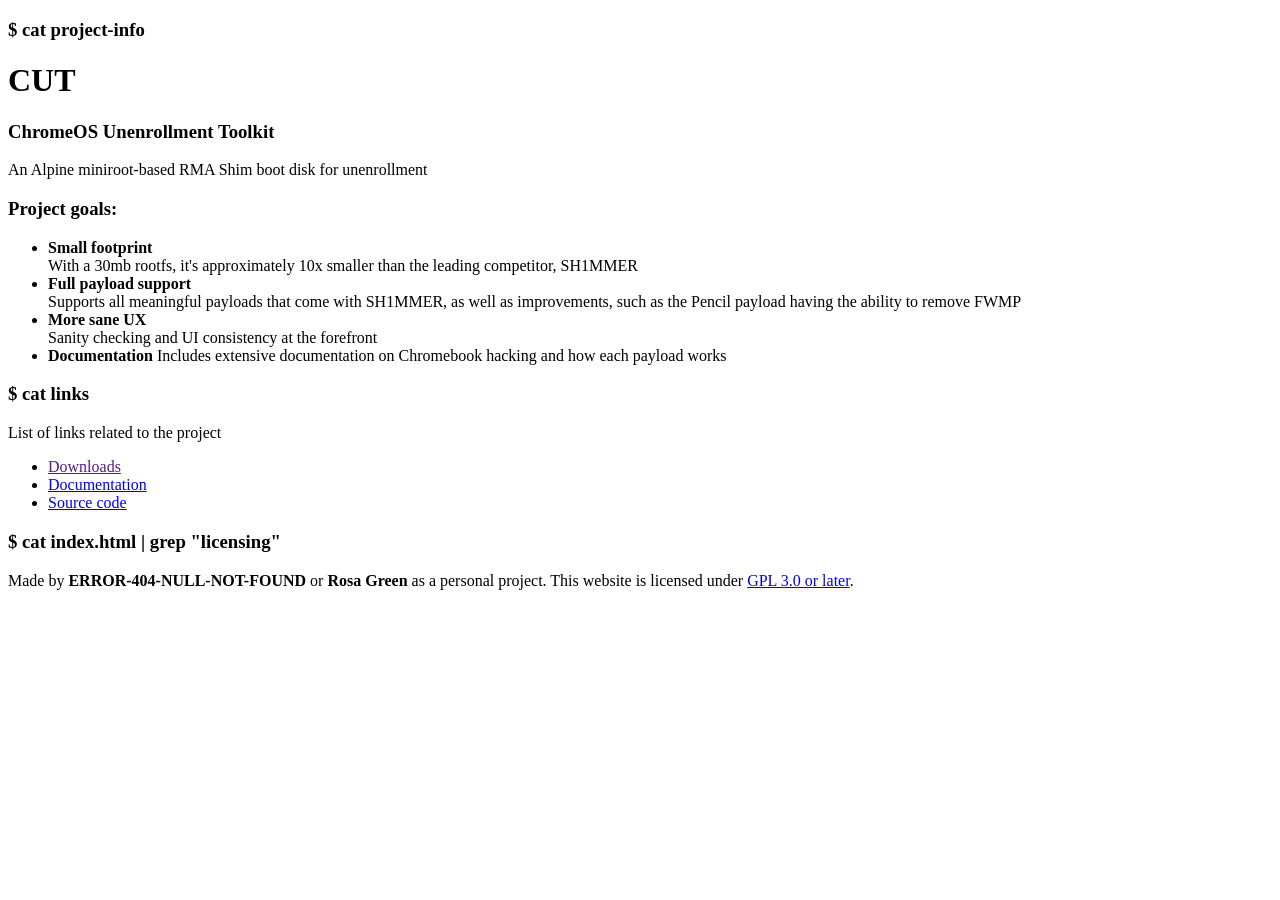
==== index.html @ 962b7dc5 "Rename www/index.html to index.html" ====
<!DOCTYPE html>
<html>
<!--Website metadata-->

<head>
  <!--Import stylesheet-->
  <link rel="stylesheet" href="index.css" />
  <meta name="viewport" content="width=device-width, initial-scale=1.0" />
  <title>CUT</title>
  <link rel="icon" type="image/png" href="static/images/Favicon.png" />
  <meta property="og:title" content="CUT" />
  <meta property="og:description" content="ChromeOS Unenrollment Toolkit" />
</head>
<!--Main-->

<body>
  <!--What shows up first-->
  <div class="Navigation">
    <h3 class="terminal-input">$ cat project-info</h3>
    <h1>CUT</h1>
    <h3>ChromeOS Unenrollment Toolkit</h3>
    <p>An Alpine miniroot-based RMA Shim boot disk for unenrollment</p>
  </div>
    <h3>Project goals:</h3>
    <ul>
      <li><strong>Small footprint</strong></li>
        With a 30mb rootfs, it's approximately 10x smaller than the leading competitor, SH1MMER
      <li><strong>Full payload support</strong></li>
        Supports all meaningful payloads that come with SH1MMER, as well as improvements, such as the Pencil payload having the ability to remove FWMP
      <li><strong>More sane UX</strong></li>
        Sanity checking and UI consistency at the forefront
      <li><strong>Documentation</strong></h4>
        Includes extensive documentation on Chromebook hacking and how each payload works
    </ul>  
   
  <h3 class="terminal-input">$ cat links</h3>
  List of links related to the project
  <ul>
    <li><a href="">Downloads</a></li>
    <li><a href="/docs/index.html">Documentation</a></li>
    <li><a href="https://git.sr.ht/~error404nullnotfound/CUT">Source code</a></li>
  </ul>

  <!--Listing posts-->
    <h3 class="terminal-input">$ cat index.html | grep "licensing"</h3>
  <footer>
    Made by <strong>ERROR-404-NULL-NOT-FOUND</strong> or
    <strong>Rosa Green</strong> as a personal project. This website is
    licensed under
    <a href="https://www.gnu.org/licenses/gpl-3.0.en.html">GPL 3.0 or later</a>.
  </footer>
</body>
</html>
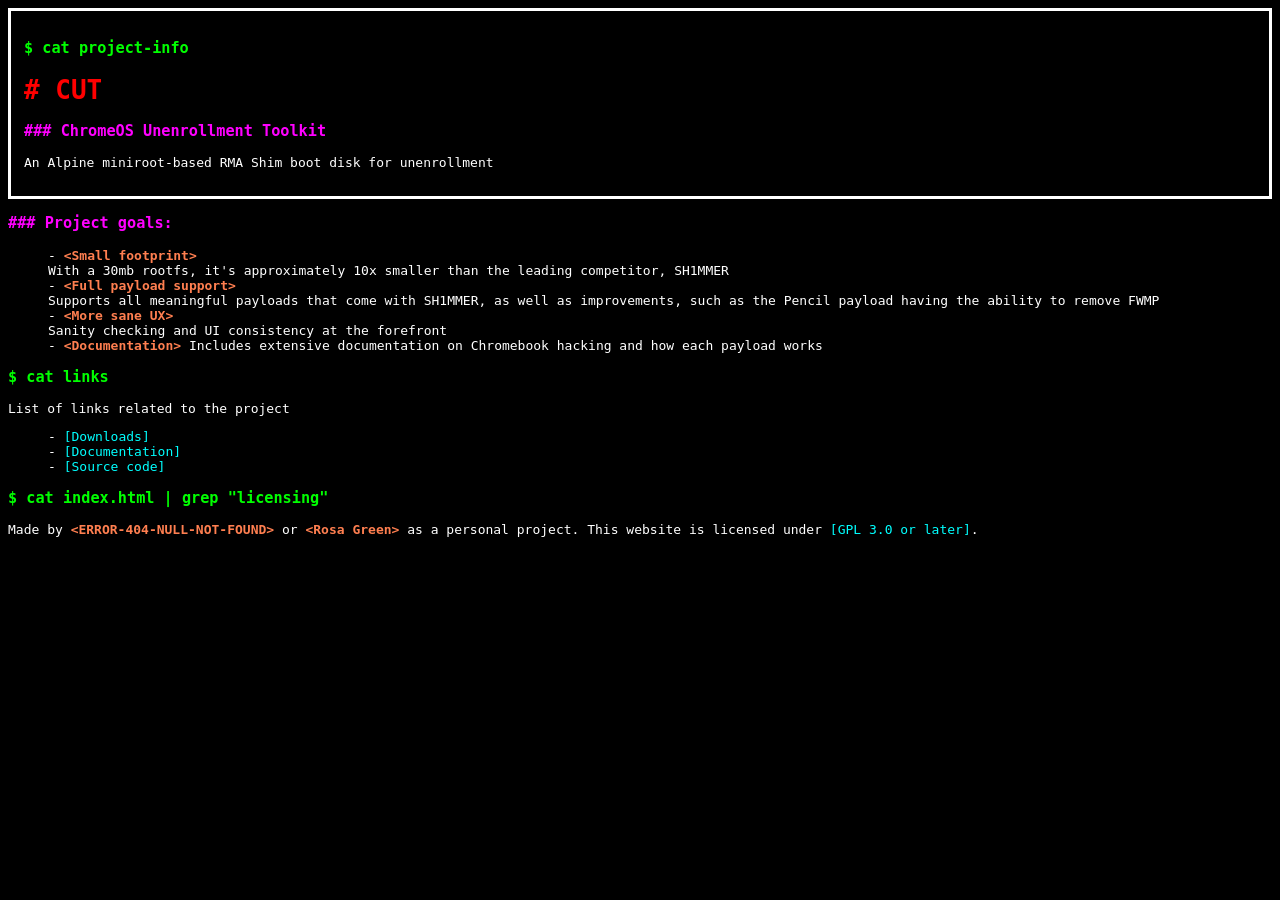
==== commit 8a054765: "Update index.html" ====
--- a/index.html
+++ b/index.html
@@ -38,7 +38,7 @@
   <ul>
     <li><a href="">Downloads</a></li>
     <li><a href="/docs/index.html">Documentation</a></li>
-    <li><a href="https://git.sr.ht/~error404nullnotfound/CUT">Source code</a></li>
+    <li><a href="https://github.com/Evanlol123/CUT">Source code</a></li>
   </ul>
 
   <!--Listing posts-->
--- a/index.css
+++ b/index.css
@@ -0,0 +1,181 @@
+:root {
+  background-color: black;
+  color: white;
+  font-family: monospace;
+}
+main {
+  white-space: pre
+}
+.terminal-input {
+  color: lime;
+}
+.Navigation {
+  border-style: solid;
+  border-color: white;
+  padding: 1em;
+}
+a[href]:before {
+  content: "[";
+}
+a[href]:after {
+  content: "]";
+}
+a[href] {
+  color: cyan;
+  text-decoration: none;
+}
+a:visited::before {
+  content: "[|";
+}
+.profile {
+  width: 84em;
+  display: block;
+  position: relative;
+  border-style: solid;
+  border-color: white;
+  padding: 1em;
+}
+/*profile > .nl::before {
+  content: "| ";
+}
+.profile > .nl:after {
+  content: " |"
+}
+.profile::before, .profile::after {
+  content: "+----------------------------------------------------------------------------------+"
+}*/
+h1 {
+  color: red;
+}
+h1:before {
+  content: "# ";
+}
+h2 {
+  color: deepskyblue;
+}
+h2:before {
+  content: "## ";
+}
+h3 {
+  color: magenta;
+}
+h3:not(.terminal-input)::before {
+  content: "### ";
+}
+
+h4:before {
+  content: "#### ";
+}
+
+h4 {
+  color: pink;
+}
+
+strong {
+  color: coral;
+}
+strong:not(.out-error):before {
+  content: "<";
+}
+strong:not(.out-error):after {
+  content: ">";
+}
+h3 > a {
+  color: magenta;
+}
+ul {
+  list-style-type: none;
+}
+li > h3:before {
+  content: "- " !important;
+}
+li:not(:has(h3)):before {
+  content: "- ";
+}
+
+.codeblock {
+  margin: 4px;
+  padding: 1px;
+  width: fit-content;
+  display: block;
+  font: monospace;
+  background-color: darkslategray;
+}
+.date {
+  color: gray;
+  font-size: 0.8em;
+}
+.date::before {
+  content: "[";
+}
+.date::after {
+  content: "]";
+}
+.failed {
+  font-weight: bold;
+  color: red;
+  display: inline;
+}
+.succeed {
+  font-weight: bold;
+  color: lime;
+  display: inline;
+}
+.pending {
+  font-weight: bold;
+  color: orange;
+  display: inline;
+}
+.failed:before,
+.succeed:before,
+.pending:before {
+  content: "[ ";
+  color: white;
+}
+.failed:after,
+.succeed:after,
+.pending:after {
+  content: " ]";
+  color: white;
+}
+.shenanigan {
+  display: block;
+  padding-bottom: 1em;
+}
+
+/*For docs*/
+
+.underline {
+  text-decoration: underline;
+  display: inline;
+}
+.section {
+  text-decoration: underline;
+  font-size: 2em;
+  font-weight: bold;
+}
+.subsection {
+  text-decoration: underline;
+  font-weight: bold;
+  display: inline;
+  font-size: 1.5em;
+}
+.green, .red, .purple {
+  display: inline;
+}
+.green, .green > * {
+  color: lime;
+  text-decoration-color: green;
+}
+.red, .red > * {
+  color: red;
+  text-decoration-color: red;
+}
+.purple, .purple > *{
+  color: magenta;
+  text-decoration-color: magenta;
+}
+.bold {
+  font-weight: bold;
+  display: inline;
+}
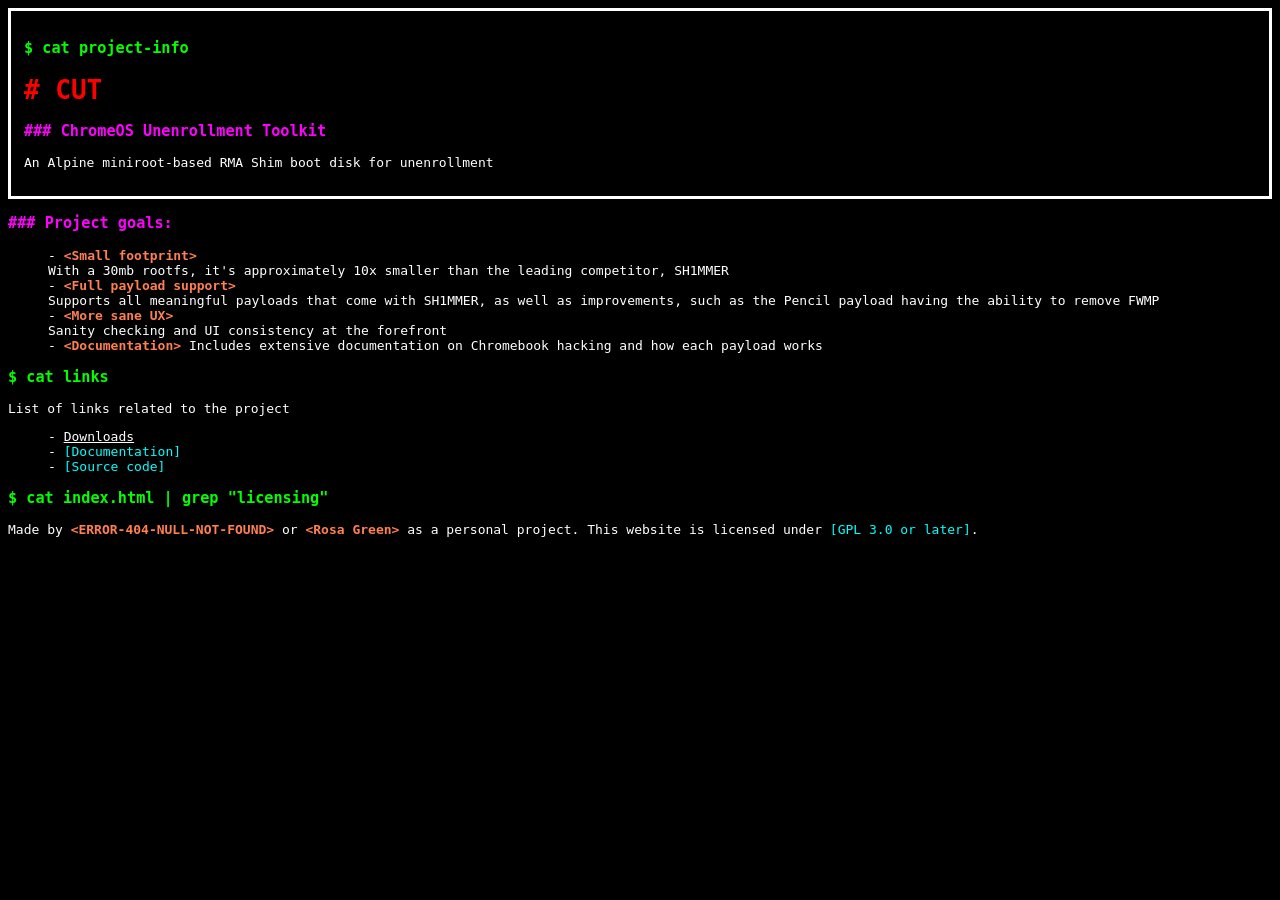
==== commit 43fa642f: "Update index.html" ====
--- a/index.html
+++ b/index.html
@@ -36,7 +36,7 @@
   <h3 class="terminal-input">$ cat links</h3>
   List of links related to the project
   <ul>
-    <li><a href="">Downloads</a></li>
+    <li><u onclick="alert('No prebuilts yet; build your own')">Downloads</u></li>
     <li><a href="/docs/index.html">Documentation</a></li>
     <li><a href="https://github.com/Evanlol123/CUT">Source code</a></li>
   </ul>
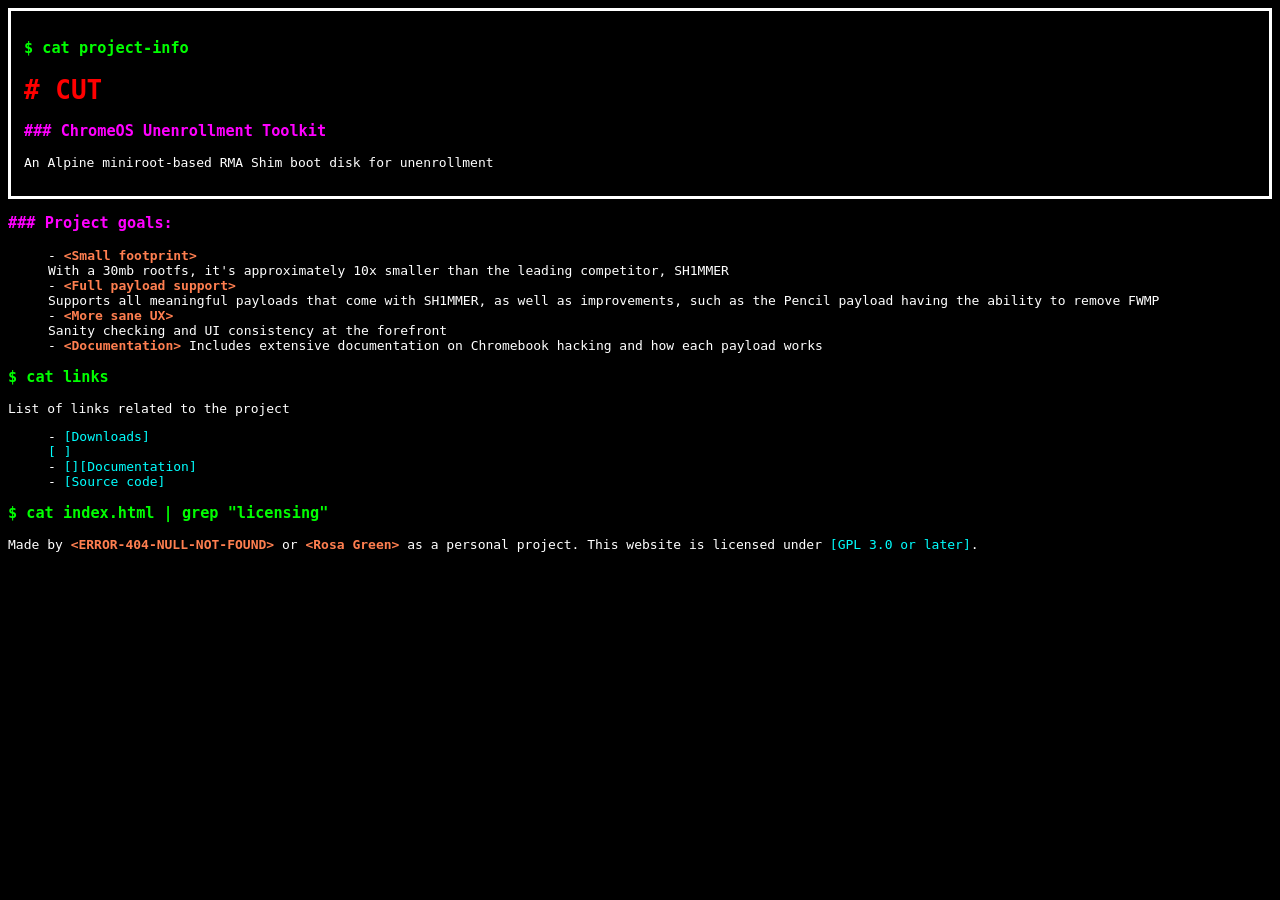
==== commit 61748fff: "Update index.html" ====
--- a/index.html
+++ b/index.html
@@ -36,9 +36,9 @@
   <h3 class="terminal-input">$ cat links</h3>
   List of links related to the project
   <ul>
-    <li><u onclick="alert('No prebuilts yet; build your own')">Downloads</u></li>
+    <li><a href="https://fh.dyamuh.com/">Downloads</u></li>
     <li><a href="/docs/index.html">Documentation</a></li>
-    <li><a href="https://github.com/Evanlol123/CUT">Source code</a></li>
+    <li><a href="https://github.com/Censura-Exploits/CUT/">Source code</a></li>
   </ul>
 
   <!--Listing posts-->
